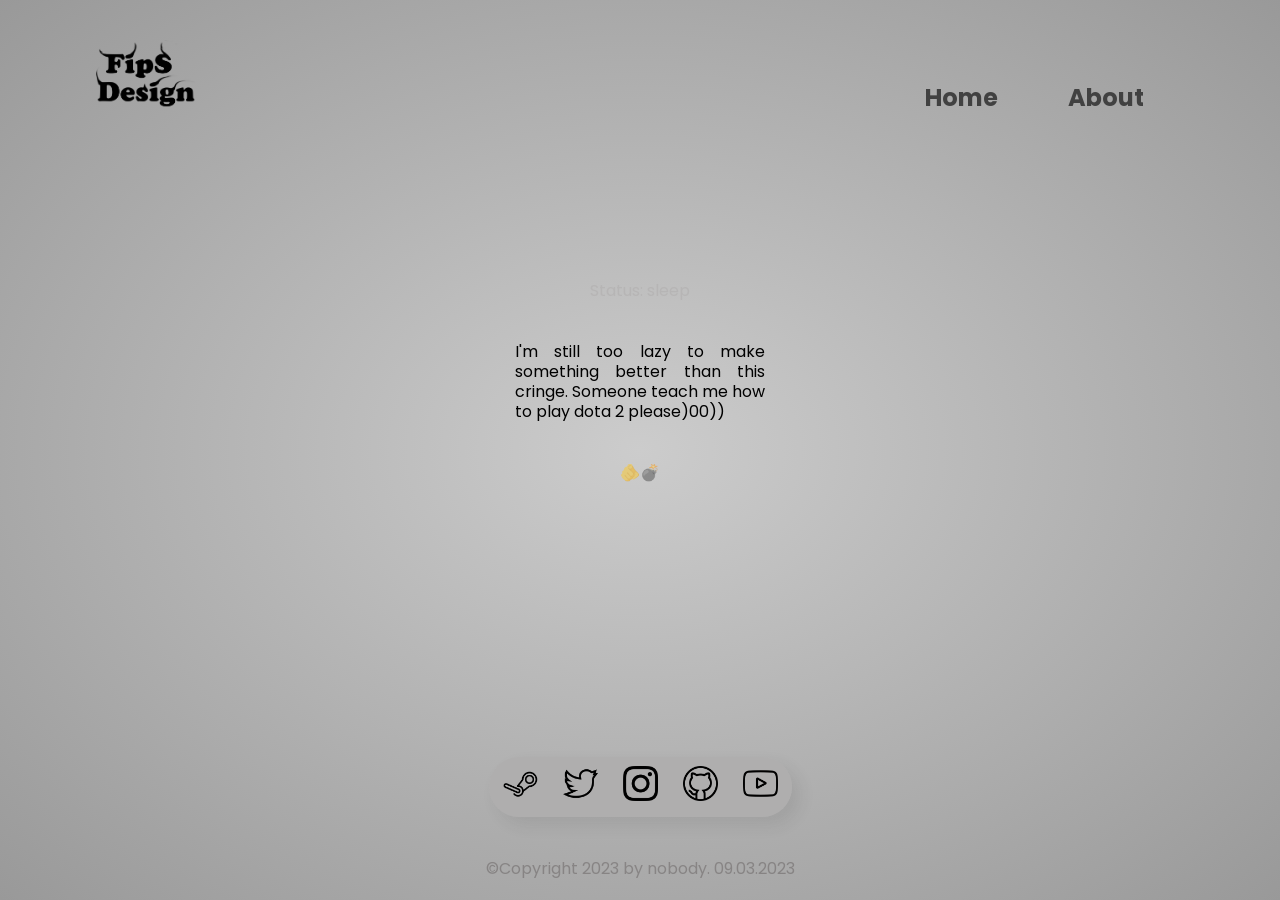
==== about.html @ 26a69de8 "Update about.html" ====
<!DOCTYPE html>
<html lang="en">
<head>
    <meta charset="UTF-8">
    <meta http-equiv="X-UA-Compatible" content="IE=edge">
    <meta name="viewport" content="width=device-width, initial-scale=1.0">
    <title>F1pS👾</title> 
    <link rel="stylesheet" href="Css/style.css">
    <link rel="icon" href="scr/ico.png" type="icon">
</head>
<body>
<h4>
<div class="header">
    <img src="/fips.png" weight="100" height="100" alt="logo">
    <div class="header-right">
      <a href="/home.html">Home</a>
      
      <a href="/about.html">About</a>
    </div>
  </div>
</h4>
  <br>
  <a div class="text">Status: sleep</a>

  <div class="text-2">
    I'm still too lazy to make something better than this cringe. Someone teach me how to play dota 2 please)00))</div>

  <div class="a">🫵💣</div>
  <br>
  <br>
  <br>
  <br>
  <br>
  <p>
      <div class="box-1">
      <a href="https://steamcommunity.com/id/F1pS"><img src="scr/steam.png" height="35" width="35"></a>
      
      <a href="https://twitter.com/TarasSe34388835"><img src="scr/twitter.png" height="35" width="35"></a>
      
      <a href="https://www.instagram.com/fipsyatina/"><img src="scr/instagram.png" height="35" width="35"></a>
      
      <a href="https://github.com/JustFipS"><img src="scr/github.png" height="35" width="35"></a>
      
      <a href="https://www.youtube.com/channel/UCWqARu7HI4WKO-fDegrXKxg"><img src="scr/youtube.png" height="35" width="35"></a>
      
      </div>
<footer>
    <div class="text-1"> ©Copyright 2023 by nobody. 09.03.2023</div>
</footer>
</body>
</html>
---- Css/style.css ----
@import url("https://fonts.googleapis.com/css2?family=Poppins&display=swap");



html,
body {
  display: grid;
  height: 100%;
  width: 100%;
  font-family: "Poppins", sans-serif;
  place-items: center;
  background:radial-gradient(#ccc, #999);
  
}
.a{
  opacity: 50%;
}
.text{
text-align:  bottom;
color: rgb(175, 172, 172);
opacity: 50%;
}
.text-1{
  text-align:  bottom;
  color: rgb(34, 23, 23);
  opacity: 25%;
  }
h1 {

  color: rgb(41, 50, 58);
}

.box-1{
  display: flex;
  background:rgba(175, 174, 174, 0.938);
  padding: 9px 14px;
  border-radius: 95px;
  box-shadow: 8px 8px 16px  rgba(46, 46, 46, 0.1);
  gap: 25px;
  text-decoration: none;
}

.header a {
  float: left;
  color: rgb(65, 65, 65);
  text-align: center;
  padding: 35px;
  text-decoration: none;
  font-size: 24px;
}

.header a:hover {
  
  opacity: 10%;
  color: rgb(255, 255, 255);
}

.header-right {
  float: right;
  padding: 5px;
}

@media screen and (max-width: 500px) {
.header a {
  float: none;

  }
}
h4 {
  width: 85%;

}
.ad{
  color: rgba(0, 0, 0, 0.26);
  text-decoration:none;
}

a{
text-decoration:none;
color: #999;
}
.text-2{
	line-height: 20px;
	text-align: justify;
  width: 250px;
}
.text-2::selection{
  background-color: transparent;
  color: #f7e69a;
  }
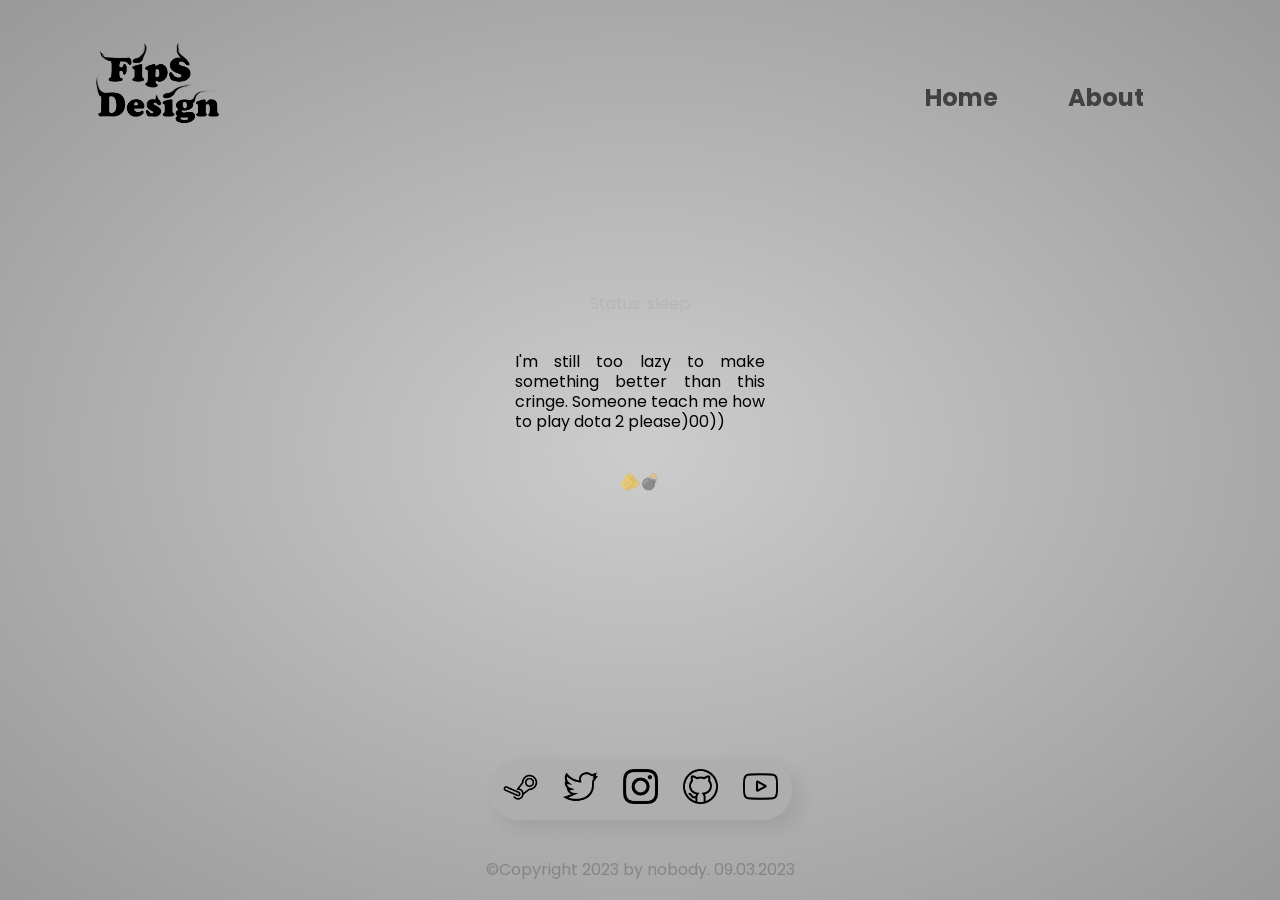
==== commit 552c8489: "Update about.html" ====
--- a/about.html
+++ b/about.html
@@ -5,17 +5,18 @@
     <meta http-equiv="X-UA-Compatible" content="IE=edge">
     <meta name="viewport" content="width=device-width, initial-scale=1.0">
     <title>F1pS👾</title> 
-    <link rel="stylesheet" href="Css/style.css">
-    <link rel="icon" href="scr/ico.png" type="icon">
+
 </head>
 <body>
+    <link rel="stylesheet" href="style.css">
+    <link rel="icon" href="ico.png" type="icon">
 <h4>
 <div class="header">
-    <img src="/fips.png" weight="100" height="100" alt="logo">
+    <img src="fips.png" weight="125" height="125" alt="logo">
     <div class="header-right">
-      <a href="/home.html">Home</a>
+      <a href="index.html">Home</a>
       
-      <a href="/about.html">About</a>
+      <a href="about.html">About</a>
     </div>
   </div>
 </h4>
@@ -33,15 +34,15 @@
   <br>
   <p>
       <div class="box-1">
-      <a href="https://steamcommunity.com/id/F1pS"><img src="scr/steam.png" height="35" width="35"></a>
+      <a href="https://steamcommunity.com/id/F1pS"><img src="steam.png" height="35" width="35"></a>
       
-      <a href="https://twitter.com/TarasSe34388835"><img src="scr/twitter.png" height="35" width="35"></a>
+      <a href="https://twitter.com/TarasSe34388835"><img src="twitter.png" height="35" width="35"></a>
       
-      <a href="https://www.instagram.com/fipsyatina/"><img src="scr/instagram.png" height="35" width="35"></a>
+      <a href="https://www.instagram.com/fipsyatina/"><img src="instagram.png" height="35" width="35"></a>
       
-      <a href="https://github.com/JustFipS"><img src="scr/github.png" height="35" width="35"></a>
+      <a href="https://github.com/JustFipS"><img src="github.png" height="35" width="35"></a>
       
-      <a href="https://www.youtube.com/channel/UCWqARu7HI4WKO-fDegrXKxg"><img src="scr/youtube.png" height="35" width="35"></a>
+      <a href="https://www.youtube.com/channel/UCWqARu7HI4WKO-fDegrXKxg"><img src="youtube.png" height="35" width="35"></a>
       
       </div>
 <footer>
--- a/style.css
+++ b/style.css
@@ -0,0 +1,90 @@
+@import url("https://fonts.googleapis.com/css2?family=Poppins&display=swap");
+
+
+
+html,
+body {
+  display: grid;
+  height: 100%;
+  width: 100%;
+  font-family: "Poppins", sans-serif;
+  place-items: center;
+  background:radial-gradient(#ccc, #999);
+  
+}
+.a{
+  opacity: 50%;
+}
+.text{
+text-align:  bottom;
+color: rgb(175, 172, 172);
+opacity: 50%;
+}
+.text-1{
+  text-align:  bottom;
+  color: rgb(34, 23, 23);
+  opacity: 25%;
+  }
+h1 {
+
+  color: rgb(41, 50, 58);
+}
+
+.box-1{
+  display: flex;
+  background:rgba(175, 174, 174, 0.938);
+  padding: 9px 14px;
+  border-radius: 95px;
+  box-shadow: 8px 8px 16px  rgba(46, 46, 46, 0.1);
+  gap: 25px;
+  text-decoration: none;
+}
+
+.header a {
+  float: left;
+  color: rgb(65, 65, 65);
+  text-align: center;
+  padding: 35px;
+  text-decoration: none;
+  font-size: 24px;
+}
+
+.header a:hover {
+  
+  opacity: 10%;
+  color: rgb(255, 255, 255);
+}
+
+.header-right {
+  float: right;
+  padding: 5px;
+}
+
+@media screen and (max-width: 500px) {
+.header a {
+  float: none;
+
+  }
+}
+h4 {
+  width: 85%;
+
+}
+.ad{
+  color: rgba(0, 0, 0, 0.26);
+  text-decoration:none;
+}
+
+a{
+text-decoration:none;
+color: #999;
+}
+.text-2{
+	line-height: 20px;
+	text-align: justify;
+  width: 250px;
+}
+.text-2::selection{
+  background-color: transparent;
+  color: #f7e69a;
+  }
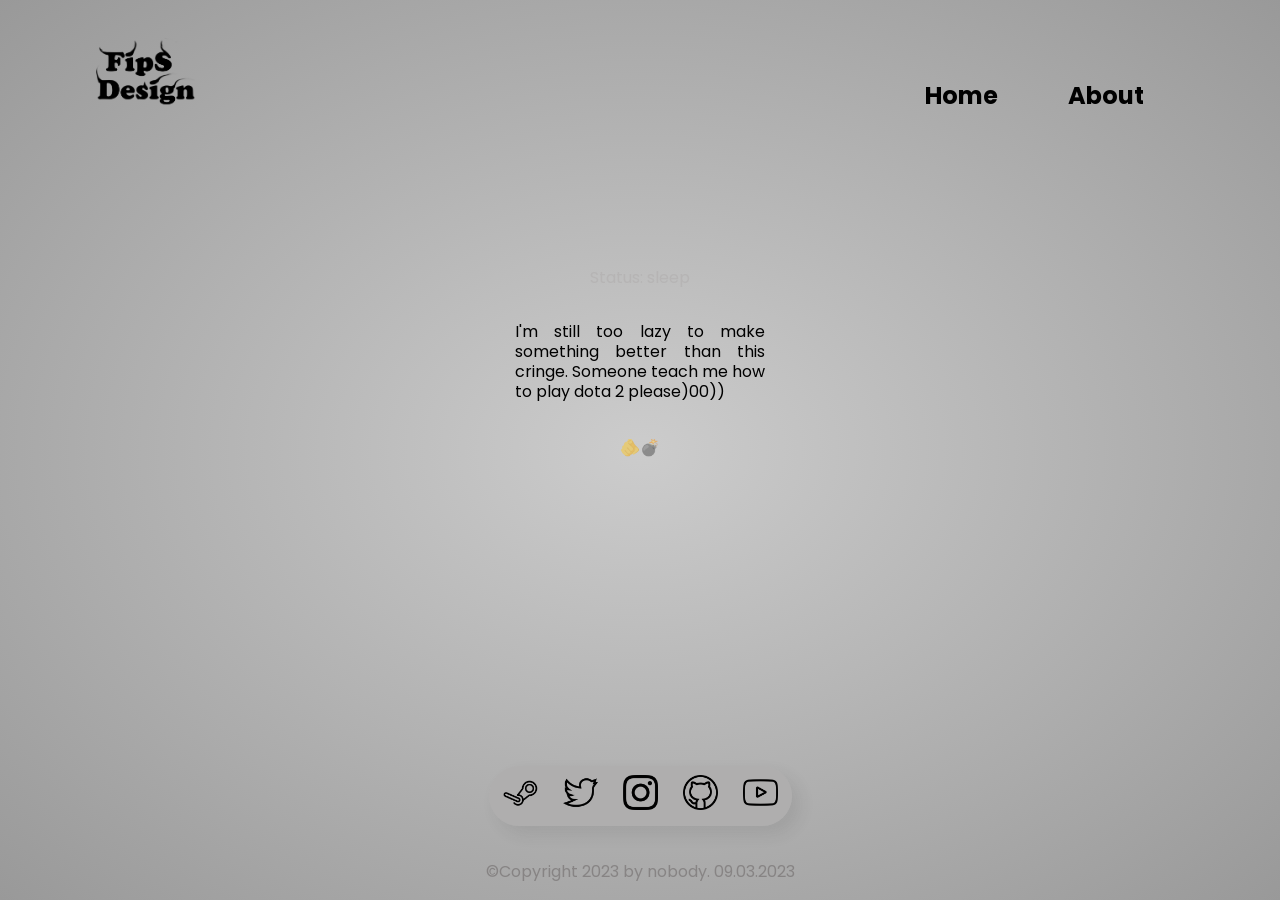
==== commit a570060e: "Add files via upload" ====
--- a/about.html
+++ b/about.html
@@ -12,7 +12,7 @@
     <link rel="icon" href="ico.png" type="icon">
 <h4>
 <div class="header">
-    <img src="fips.png" weight="125" height="125" alt="logo">
+    <img src="fips.png" weight="100" height="100" alt="logo">
     <div class="header-right">
       <a href="index.html">Home</a>
       
@@ -22,11 +22,11 @@
 </h4>
   <br>
   <a div class="text">Status: sleep</a>
-
   <div class="text-2">
     I'm still too lazy to make something better than this cringe. Someone teach me how to play dota 2 please)00))</div>
-
   <div class="a">🫵💣</div>
+  <br>
+  <br>
   <br>
   <br>
   <br>
@@ -35,15 +35,10 @@
   <p>
       <div class="box-1">
       <a href="https://steamcommunity.com/id/F1pS"><img src="steam.png" height="35" width="35"></a>
-      
       <a href="https://twitter.com/TarasSe34388835"><img src="twitter.png" height="35" width="35"></a>
-      
       <a href="https://www.instagram.com/fipsyatina/"><img src="instagram.png" height="35" width="35"></a>
-      
       <a href="https://github.com/JustFipS"><img src="github.png" height="35" width="35"></a>
-      
       <a href="https://www.youtube.com/channel/UCWqARu7HI4WKO-fDegrXKxg"><img src="youtube.png" height="35" width="35"></a>
-      
       </div>
 <footer>
     <div class="text-1"> ©Copyright 2023 by nobody. 09.03.2023</div>
--- a/style.css
+++ b/style.css
@@ -25,6 +25,13 @@
   color: rgb(34, 23, 23);
   opacity: 25%;
   }
+  .text-1::selection{
+    background-color: transparent;
+    color: #f7e69a;
+    }
+
+
+
 h1 {
 
   color: rgb(41, 50, 58);
@@ -42,7 +49,7 @@
 
 .header a {
   float: left;
-  color: rgb(65, 65, 65);
+  color: rgb(0, 0, 0);
   text-align: center;
   padding: 35px;
   text-decoration: none;
@@ -51,8 +58,8 @@
 
 .header a:hover {
   
-  opacity: 10%;
-  color: rgb(255, 255, 255);
+  opacity: 40%;
+  color: rgb(0, 0, 0);
 }
 
 .header-right {
@@ -70,14 +77,14 @@
   width: 85%;
 
 }
-.ad{
-  color: rgba(0, 0, 0, 0.26);
-  text-decoration:none;
+a{
+text-decoration:none;
+color: rgb(255, 255, 255);
 }
 
-a{
-text-decoration:none;
-color: #999;
+a::selection{
+background-color: transparent;
+color: #f7e69a;
 }
 .text-2{
 	line-height: 20px;
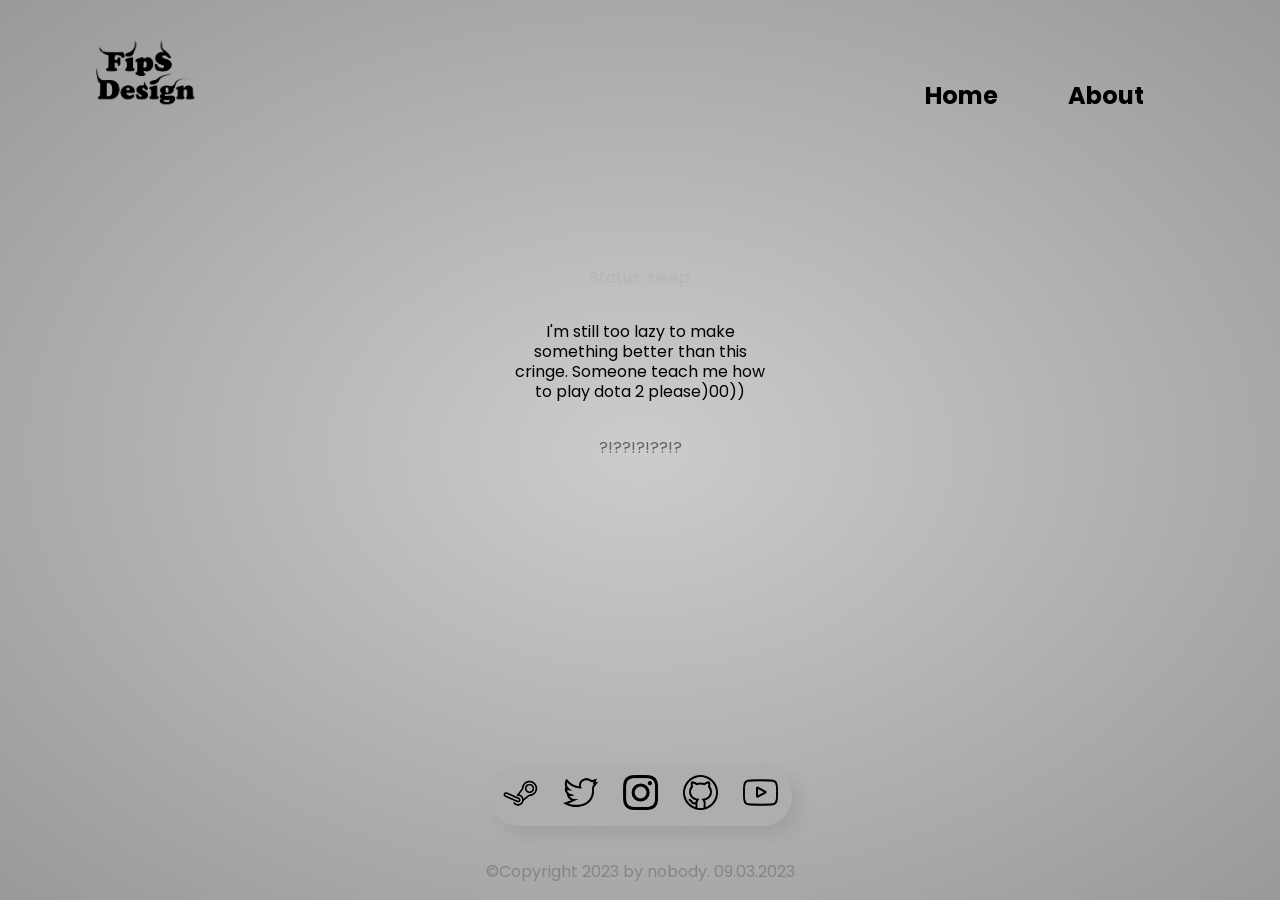
==== commit bb573f93: "Update about.html" ====
--- a/about.html
+++ b/about.html
@@ -24,7 +24,7 @@
   <a div class="text">Status: sleep</a>
   <div class="text-2">
     I'm still too lazy to make something better than this cringe. Someone teach me how to play dota 2 please)00))</div>
-  <div class="a">🫵💣</div>
+  <div class="a">?!??!?!??!?</div>
   <br>
   <br>
   <br>
@@ -45,3 +45,4 @@
 </footer>
 </body>
 </html>
+ 
--- a/style.css
+++ b/style.css
@@ -75,7 +75,6 @@
 }
 h4 {
   width: 85%;
-
 }
 a{
 text-decoration:none;
@@ -88,10 +87,10 @@
 }
 .text-2{
 	line-height: 20px;
-	text-align: justify;
+	text-align: center;
   width: 250px;
 }
 .text-2::selection{
   background-color: transparent;
   color: #f7e69a;
-  }+  }
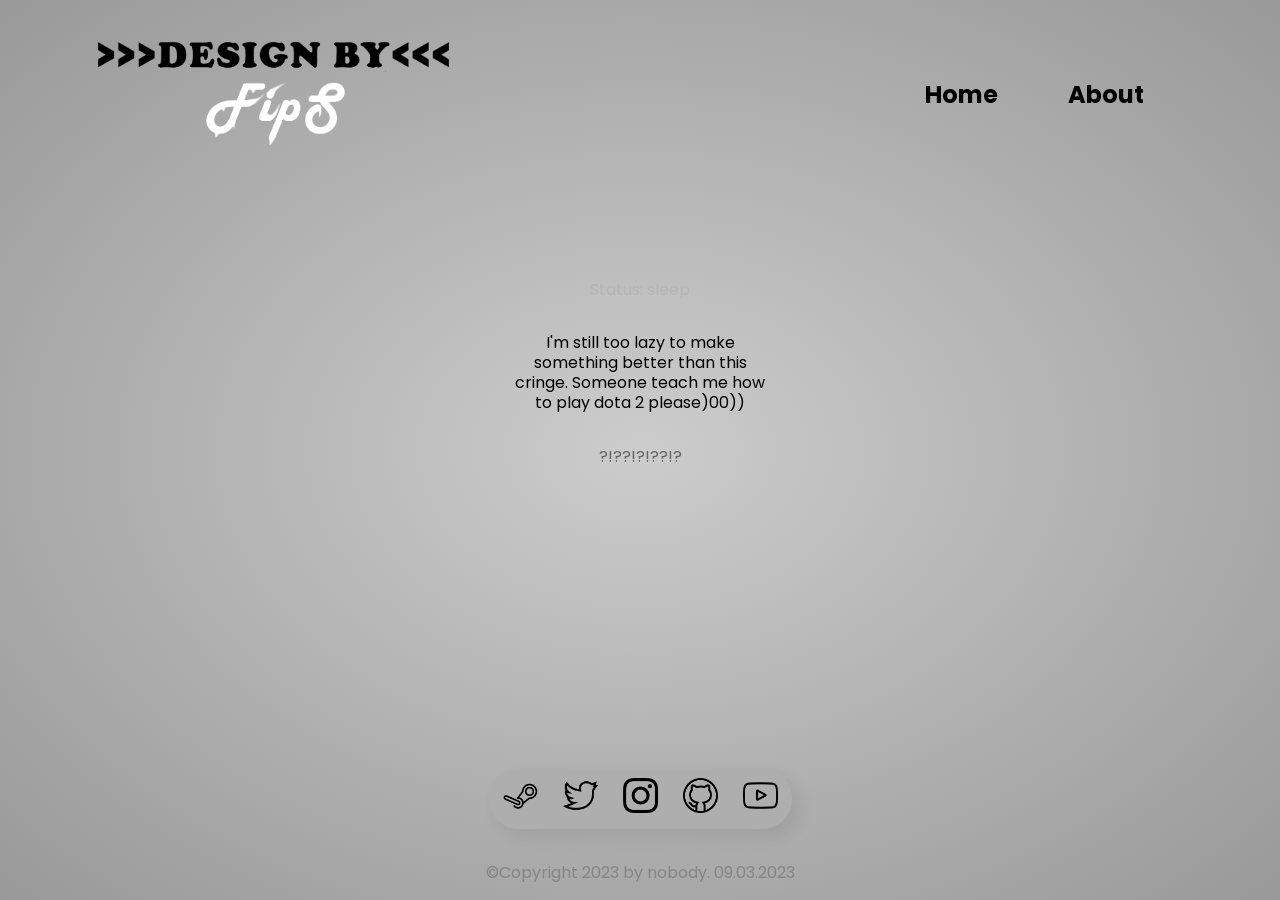
==== commit a0be8a49: "Update about.html" ====
--- a/about.html
+++ b/about.html
@@ -12,7 +12,7 @@
     <link rel="icon" href="ico.png" type="icon">
 <h4>
 <div class="header">
-    <img src="fips.png" weight="100" height="100" alt="logo">
+    <img src="fips.png" weight="125" height="125" alt="logo">
     <div class="header-right">
       <a href="index.html">Home</a>
       
